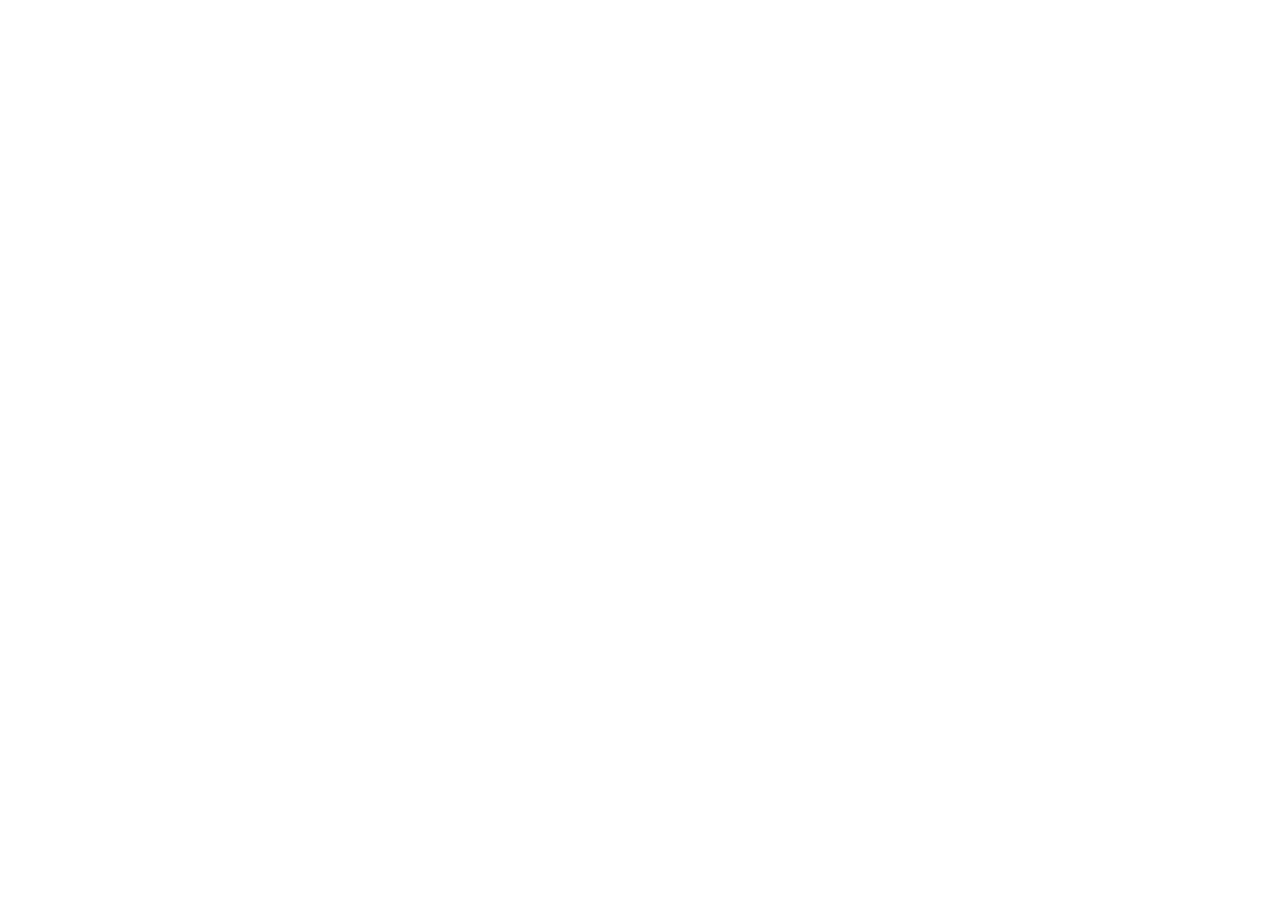
==== index.html @ 717a30e7 "Receivables: drop repeated bill rows from stacked exports (Baghel now ties to Tally ledger) Co-Autho" ====
<!doctype html>
<html lang="en">
  <head>
    <meta charset="UTF-8" />
    <link rel="icon" type="image/svg+xml" href="/Mapricot-command-centre/favicon.svg" />
    <meta name="viewport" content="width=device-width, initial-scale=1.0" />
    <title>Mapricot Foods — Sales Command Centre</title>
    <script>
      (function () {
        try {
          var stored = localStorage.getItem('mcc-theme');
          var theme = stored === 'light' || stored === 'dark'
            ? stored
            : (window.matchMedia && window.matchMedia('(prefers-color-scheme: light)').matches ? 'light' : 'dark');
          document.documentElement.setAttribute('data-theme', theme);
        } catch (e) {
          document.documentElement.setAttribute('data-theme', 'dark');
        }
      })();
    </script>
    <script type="module" crossorigin src="/Mapricot-command-centre/assets/index-C4z-ELM2.js"></script>
    <link rel="stylesheet" crossorigin href="/Mapricot-command-centre/assets/index-cv0Wu012.css">
  </head>
  <body>
    <div id="root"></div>
  </body>
</html>
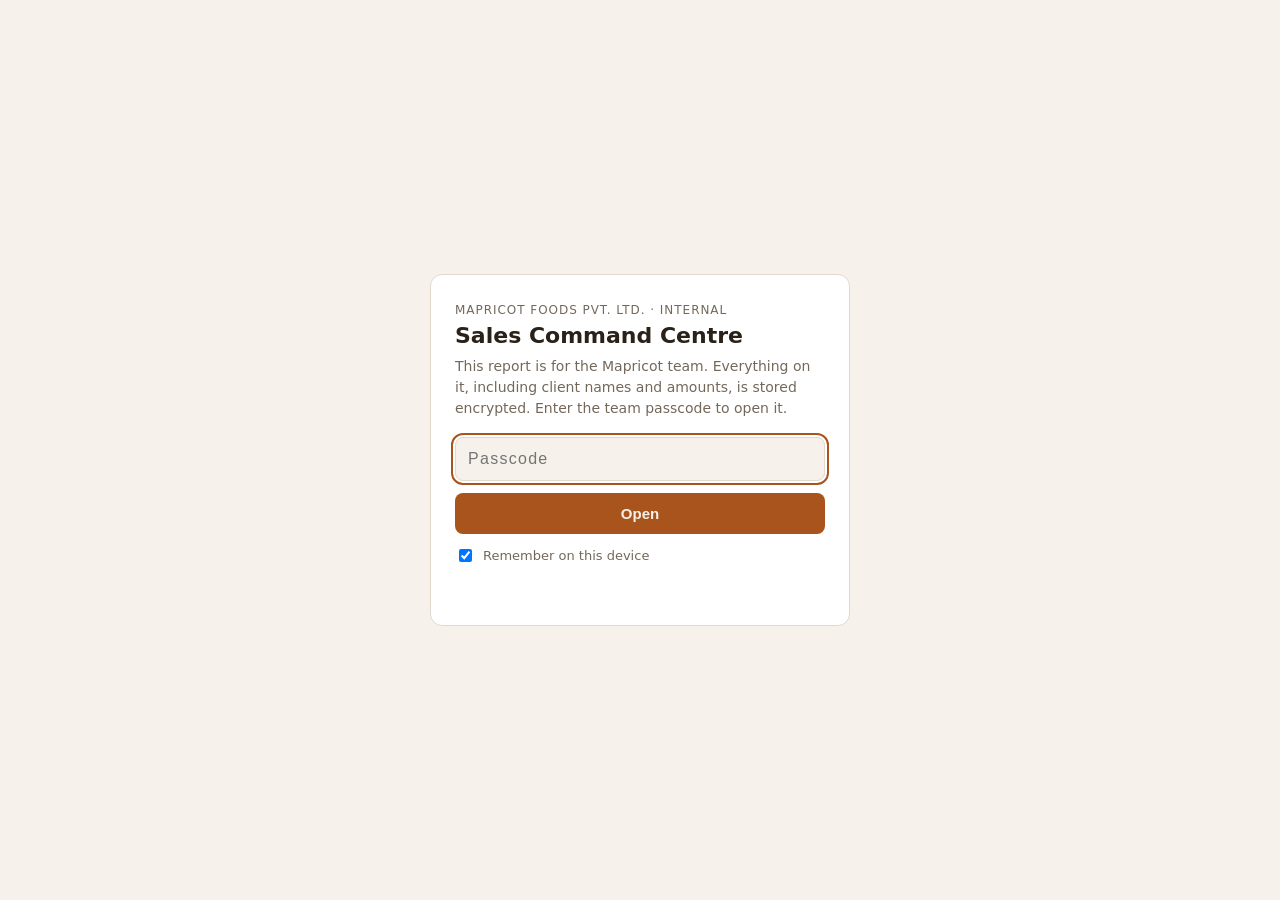
==== commit a6991f71: "Locked site; history reset so no readable data remains Co-Authored-By: Claude Sonnet 5.5 <noreply@an" ====
--- a/index.html
+++ b/index.html
@@ -1,27 +1,98 @@
 <!doctype html>
 <html lang="en">
-  <head>
-    <meta charset="UTF-8" />
-    <link rel="icon" type="image/svg+xml" href="/Mapricot-command-centre/favicon.svg" />
-    <meta name="viewport" content="width=device-width, initial-scale=1.0" />
-    <title>Mapricot Foods — Sales Command Centre</title>
-    <script>
-      (function () {
-        try {
-          var stored = localStorage.getItem('mcc-theme');
-          var theme = stored === 'light' || stored === 'dark'
-            ? stored
-            : (window.matchMedia && window.matchMedia('(prefers-color-scheme: light)').matches ? 'light' : 'dark');
-          document.documentElement.setAttribute('data-theme', theme);
-        } catch (e) {
-          document.documentElement.setAttribute('data-theme', 'dark');
-        }
-      })();
-    </script>
-    <script type="module" crossorigin src="/Mapricot-command-centre/assets/index-C4z-ELM2.js"></script>
-    <link rel="stylesheet" crossorigin href="/Mapricot-command-centre/assets/index-cv0Wu012.css">
-  </head>
-  <body>
-    <div id="root"></div>
-  </body>
+<head>
+<meta charset="UTF-8" />
+<meta name="viewport" content="width=device-width, initial-scale=1.0" />
+<meta name="robots" content="noindex, nofollow" />
+<title>Mapricot Foods — Sales Command Centre</title>
+<link rel="icon" type="image/svg+xml" href="/Mapricot-command-centre/favicon.svg" />
+<script>
+(function () {
+  try {
+    var s = localStorage.getItem('mcc-theme');
+    var t = s === 'light' || s === 'dark' ? s : (window.matchMedia && window.matchMedia('(prefers-color-scheme: light)').matches ? 'light' : 'dark');
+    document.documentElement.setAttribute('data-theme', t);
+  } catch (e) { document.documentElement.setAttribute('data-theme', 'dark'); }
+})();
+</script>
+<style id="lock-style">
+:root { --bg:#14110f; --card:#1e1a17; --ink:#f3ece4; --muted:#a79a8c; --line:#3a322b; --accent:#e0a458; --bad:#ff8a7a; }
+:root[data-theme="light"] { --bg:#f6f1ea; --card:#ffffff; --ink:#2a2118; --muted:#74685b; --line:#e2d8cb; --accent:#a8541c; --bad:#b3261e; }
+* { box-sizing: border-box; }
+html, body { margin: 0; min-height: 100%; background: var(--bg); color: var(--ink); font-family: system-ui, -apple-system, "Segoe UI", Roboto, sans-serif; }
+.lk { min-height: 100vh; display: grid; place-items: center; padding: 16px; }
+.lk-card { width: min(420px, 100%); background: var(--card); border: 1px solid var(--line); border-radius: 12px; padding: 28px 24px; }
+.lk-eyebrow { font-size: 12px; letter-spacing: .08em; text-transform: uppercase; color: var(--muted); margin: 0 0 6px; }
+.lk h1 { font-size: 22px; margin: 0 0 8px; }
+.lk p { color: var(--muted); font-size: 14px; line-height: 1.5; margin: 0 0 18px; }
+.lk form { display: grid; gap: 12px; }
+.lk input[type=password] { width: 100%; padding: 12px; font-size: 16px; color: var(--ink); background: var(--bg); border: 1px solid var(--line); border-radius: 8px; letter-spacing: .08em; }
+.lk input[type=password]:focus-visible, .lk button:focus-visible { outline: 2px solid var(--accent); outline-offset: 2px; }
+.lk button { padding: 12px; font-size: 15px; font-weight: 600; color: var(--bg); background: var(--accent); border: 0; border-radius: 8px; cursor: pointer; }
+.lk button:disabled { opacity: .55; cursor: default; }
+.lk label { font-size: 13px; color: var(--muted); display: flex; gap: 8px; align-items: center; }
+.lk .err { color: var(--bad); font-size: 14px; min-height: 20px; margin-top: 12px; }
+</style>
+</head>
+<body>
+<div id="root">
+  <div class="lk"><div class="lk-card">
+    <div class="lk-eyebrow">Mapricot Foods Pvt. Ltd. · Internal</div>
+    <h1>Sales Command Centre</h1>
+    <p>This report is for the Mapricot team. Everything on it, including client names and amounts, is stored encrypted. Enter the team passcode to open it.</p>
+    <form id="f">
+      <input id="p" type="password" autocomplete="current-password" autofocus placeholder="Passcode" aria-label="Passcode" />
+      <button id="b" type="submit">Open</button>
+      <label><input id="r" type="checkbox" checked /> Remember on this device</label>
+    </form>
+    <div class="err" id="e" role="alert"></div>
+  </div></div>
+</div>
+<script>
+(function () {
+  var KEY = 'cc-site-pass-v1';
+  var $ = function (i) { return document.getElementById(i); };
+  var store = function (area, fn) { try { return fn(window[area]); } catch (e) { return null; } };
+  var b64 = function (s) { return Uint8Array.from(atob(s), function (c) { return c.charCodeAt(0); }); };
+  var cache = null;
+  function load() {
+    if (!cache) cache = fetch('site.enc.json', { cache: 'no-cache' }).then(function (r) { if (!r.ok) throw new Error('download ' + r.status); return r.json(); });
+    return cache;
+  }
+  async function open(pass) {
+    var E = await load();
+    var mat = await crypto.subtle.importKey('raw', new TextEncoder().encode(pass), 'PBKDF2', false, ['deriveKey']);
+    var key = await crypto.subtle.deriveKey({ name: 'PBKDF2', salt: b64(E.salt), iterations: E.iter, hash: 'SHA-256' }, mat, { name: 'AES-GCM', length: 256 }, false, ['decrypt']);
+    var plain = await crypto.subtle.decrypt({ name: 'AES-GCM', iv: b64(E.iv) }, key, b64(E.data));   // throws on a wrong passcode
+    var text = await new Response(new Blob([plain]).stream().pipeThrough(new DecompressionStream('gzip'))).text();
+    return JSON.parse(text);
+  }
+  function start(app) {
+    var ls = $('lock-style'); if (ls) ls.remove();
+    document.body.innerHTML = '<div id="root"></div>';
+    var st = document.createElement('style'); st.textContent = app.css; document.head.appendChild(st);
+    var sc = document.createElement('script'); sc.type = 'module'; sc.textContent = app.js; document.body.appendChild(sc);
+  }
+  async function unlock(raw, fromSaved) {
+    var p = String(raw).replace(/[\s-]/g, '').toUpperCase();
+    $('b').disabled = true; $('b').textContent = 'Opening…'; $('e').textContent = '';
+    try {
+      var app = await open(p);
+      store('sessionStorage', function (a) { a.setItem(KEY, p); });
+      if ($('r').checked) store('localStorage', function (a) { a.setItem(KEY, p); });
+      start(app);
+    } catch (err) {
+      var wrong = err && err.name === 'OperationError';
+      if (wrong) { store('sessionStorage', function (a) { a.removeItem(KEY); }); store('localStorage', function (a) { a.removeItem(KEY); }); }
+      if (!fromSaved) $('e').textContent = wrong ? 'That passcode did not open the report.' : 'Could not open the report (' + (err && err.message || err) + '). Check your connection and try again.';
+      $('b').disabled = false; $('b').textContent = 'Open';
+    }
+  }
+  $('f').addEventListener('submit', function (ev) { ev.preventDefault(); if ($('p').value) unlock($('p').value, false); });
+  if (!window.crypto || !crypto.subtle) $('e').textContent = 'This browser cannot open the report (needs a secure https connection).';
+  var saved = store('sessionStorage', function (a) { return a.getItem(KEY); }) || store('localStorage', function (a) { return a.getItem(KEY); });
+  if (saved) unlock(saved, true);
+})();
+</script>
+</body>
 </html>
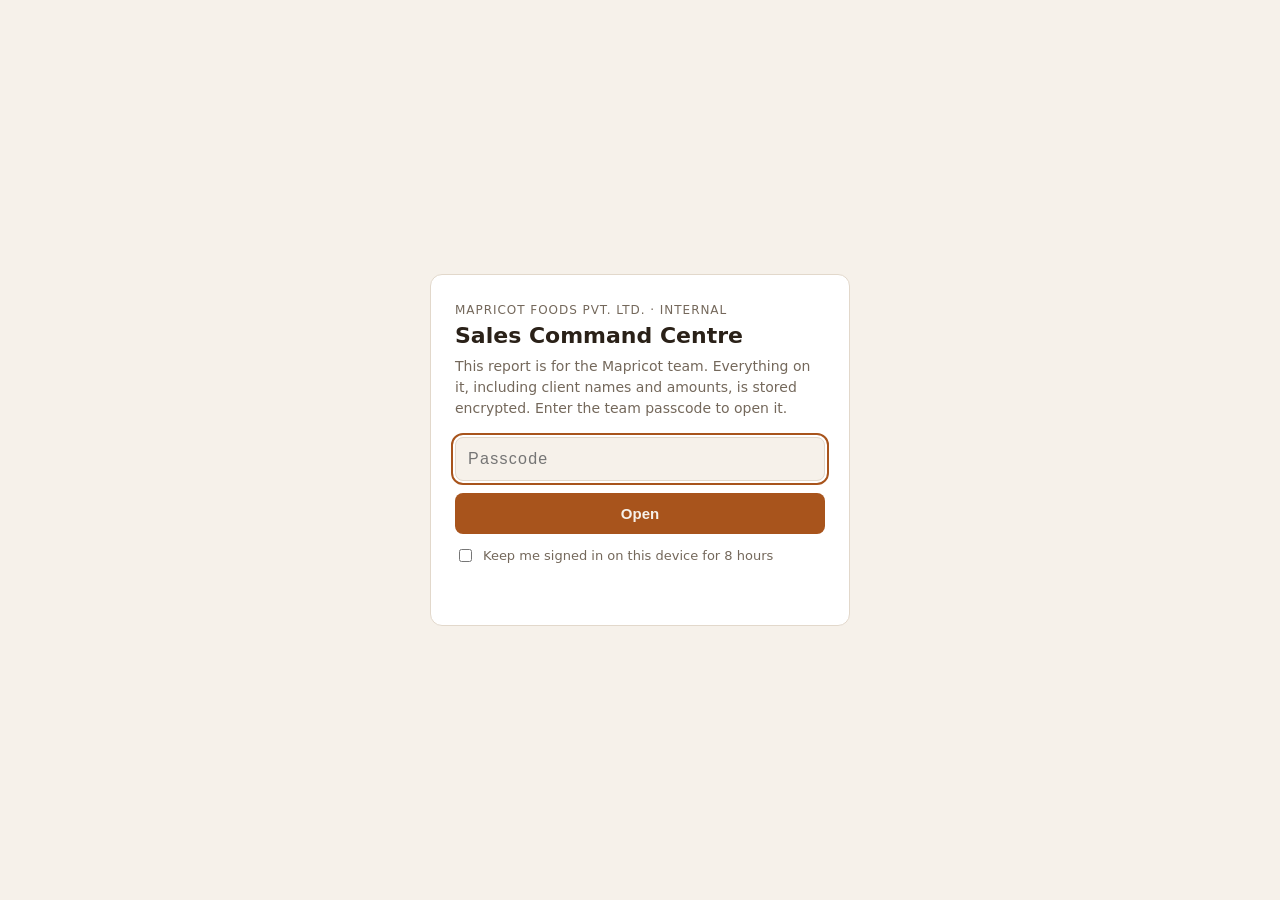
==== commit a047b8f8: "Sign-in: refresh asks for passcode again; optional 8-hour remember (off by default); Lock site butto" ====
--- a/index.html
+++ b/index.html
@@ -43,14 +43,14 @@
     <form id="f">
       <input id="p" type="password" autocomplete="current-password" autofocus placeholder="Passcode" aria-label="Passcode" />
       <button id="b" type="submit">Open</button>
-      <label><input id="r" type="checkbox" checked /> Remember on this device</label>
+      <label><input id="r" type="checkbox" /> Keep me signed in on this device for 8 hours</label>
     </form>
     <div class="err" id="e" role="alert"></div>
   </div></div>
 </div>
 <script>
 (function () {
-  var KEY = 'cc-site-pass-v1';
+  var KEY = 'cc-site-pass-v2', OLDKEY = 'cc-site-pass-v1';
   var $ = function (i) { return document.getElementById(i); };
   var store = function (area, fn) { try { return fn(window[area]); } catch (e) { return null; } };
   var b64 = function (s) { return Uint8Array.from(atob(s), function (c) { return c.charCodeAt(0); }); };
@@ -72,14 +72,17 @@
     document.body.innerHTML = '<div id="root"></div>';
     var st = document.createElement('style'); st.textContent = app.css; document.head.appendChild(st);
     var sc = document.createElement('script'); sc.type = 'module'; sc.textContent = app.js; document.body.appendChild(sc);
+    var lk = document.createElement('button'); lk.textContent = '🔒 Lock site'; lk.setAttribute('data-no-print', '');
+    lk.style.cssText = 'position:fixed;right:14px;bottom:14px;z-index:99999;padding:8px 14px;border-radius:999px;border:1px solid rgba(128,128,128,.5);background:#1f2937;color:#fff;font:600 12px system-ui,sans-serif;cursor:pointer;opacity:.85';
+    lk.onclick = function () { store('localStorage', function (a) { a.removeItem(KEY); }); store('sessionStorage', function (a) { a.clear(); }); location.reload(); };
+    document.body.appendChild(lk);
   }
   async function unlock(raw, fromSaved) {
     var p = String(raw).replace(/[\s-]/g, '').toUpperCase();
     $('b').disabled = true; $('b').textContent = 'Opening…'; $('e').textContent = '';
     try {
       var app = await open(p);
-      store('sessionStorage', function (a) { a.setItem(KEY, p); });
-      if ($('r').checked) store('localStorage', function (a) { a.setItem(KEY, p); });
+      if ($('r').checked) store('localStorage', function (a) { a.setItem(KEY, JSON.stringify({ p: p, e: Date.now() + 8 * 3600 * 1000 })); });
       start(app);
     } catch (err) {
       var wrong = err && err.name === 'OperationError';
@@ -90,7 +93,8 @@
   }
   $('f').addEventListener('submit', function (ev) { ev.preventDefault(); if ($('p').value) unlock($('p').value, false); });
   if (!window.crypto || !crypto.subtle) $('e').textContent = 'This browser cannot open the report (needs a secure https connection).';
-  var saved = store('sessionStorage', function (a) { return a.getItem(KEY); }) || store('localStorage', function (a) { return a.getItem(KEY); });
+  store('localStorage', function (a) { a.removeItem(OLDKEY); }); store('sessionStorage', function (a) { a.removeItem(OLDKEY); a.removeItem('cc-outstanding-pass-v2'); a.removeItem('cc-outstanding-pass-v3'); });
+  var saved = null; try { var sv = JSON.parse(store('localStorage', function (a) { return a.getItem(KEY); }) || 'null'); if (sv && sv.p && sv.e > Date.now()) saved = sv.p; else store('localStorage', function (a) { a.removeItem(KEY); }); } catch (e) { saved = null; }
   if (saved) unlock(saved, true);
 })();
 </script>
